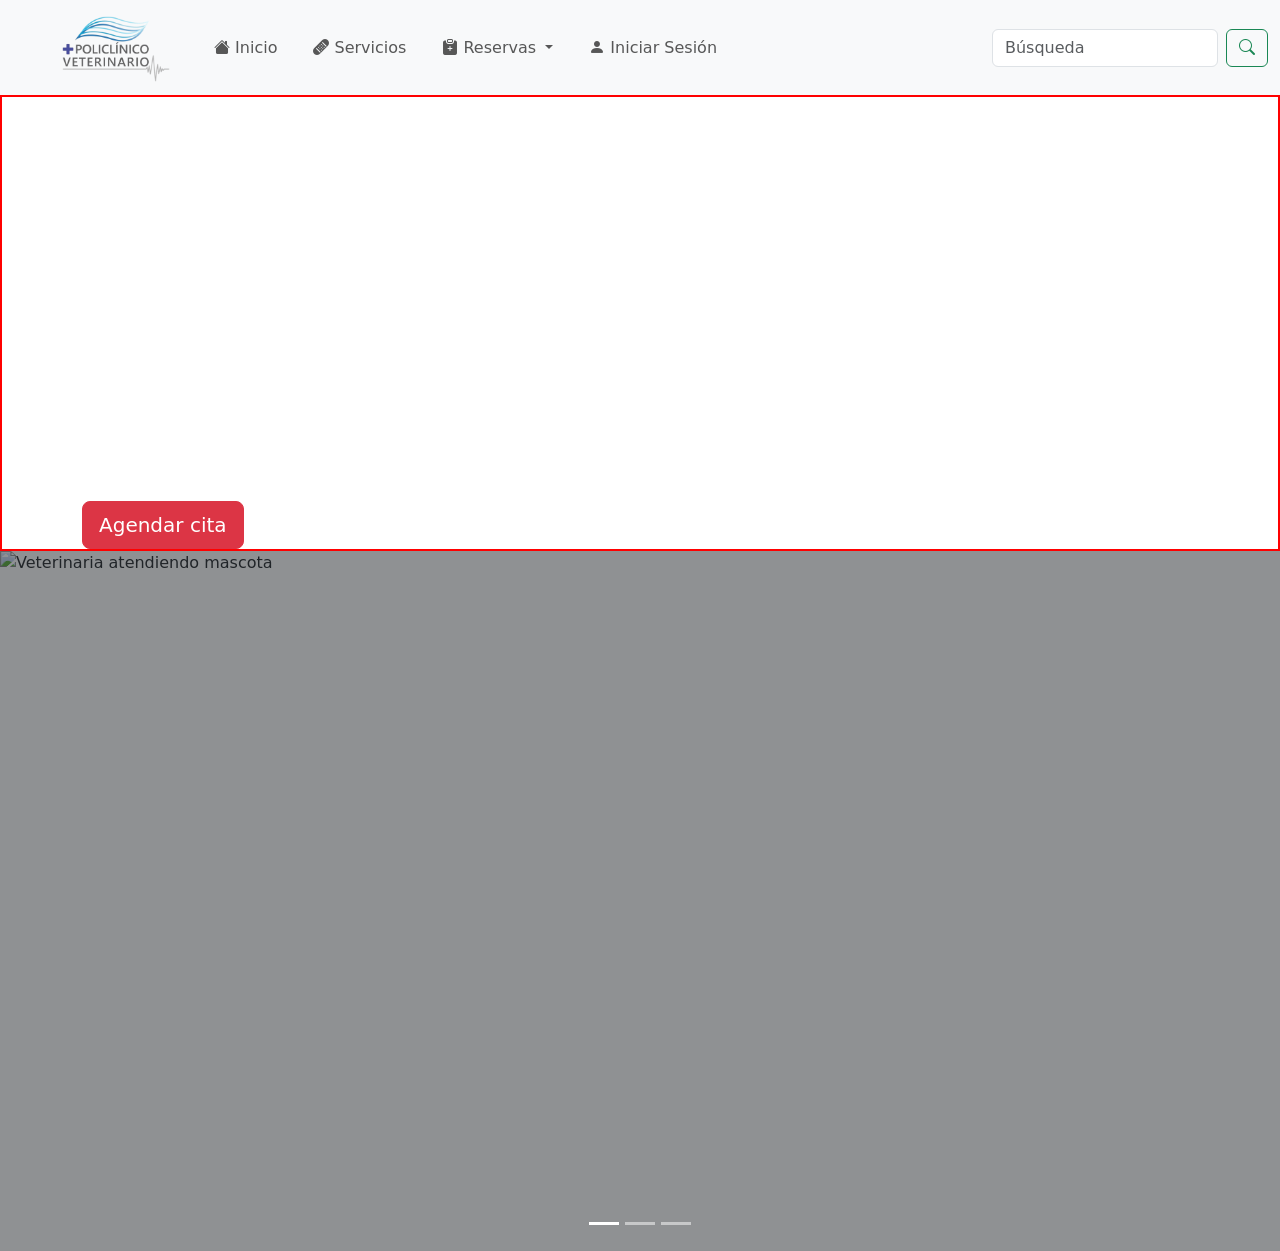
==== embarvet.com/index.html @ 20973fa3 "Add files via upload" ====
<!doctype html>
<html lang="es">
  <head>
    <meta charset="utf-8" />
    <meta name="viewport" content="width=device-width, initial-scale=1" />
    <title>Policlínico Veterinario</title>
    <link
      href="public/css/bootstrap.min.css"
      rel="stylesheet"
      crossorigin="anonymous"
    />
    <link
      rel="stylesheet"
      href="https://cdn.jsdelivr.net/npm/bootstrap-icons@1.13.1/font/bootstrap-icons.min.css"
    />
    <script src="public/js/jquery-4.0.0.min.js"></script>
  </head>
  <body>
    <header>
      <!--Navbar-->
      <nav class="navbar navbar-expand-lg bg-body-tertiary">
        <div class="container-fluid ms-5">
          <a class="navbar-brand" href="#">
            <img
              src="img/embarvet-logo.png"
              alt="Logo"
              width="110"
              height="auto"
              class="d-inline-block align-text-top"
            />
          </a>
          <button
            class="navbar-toggler"
            type="button"
            data-bs-toggle="collapse"
            data-bs-target="#navbarSupportedContent"
            aria-controls="navbarSupportedContent"
            aria-expanded="false"
            aria-label="Toggle navigation"
          >
            <span class="navbar-toggler-icon"></span>
          </button>
          <div class="collapse navbar-collapse" id="navbarSupportedContent">
            <ul class="navbar-nav me-auto mb-2 mb-lg-0">
              <li class="nav-item">
                <a
                  class="nav-link btn btn-outline-info"
                  aria-current="page"
                  href="#"
                  ><i class="bi bi-house-fill"></i> Inicio</a
                >
              </li>
              <li class="nav-item">
                <a class="nav-link btn btn-outline-info" href="#"
                  ><i class="bi bi-bandaid-fill"></i> Servicios</a
                >
              </li>
              <li class="nav-item dropdown">
                <a
                  class="nav-link dropdown-toggle btn btn-outline-info"
                  href="#"
                  role="button"
                  data-bs-toggle="dropdown"
                  aria-expanded="false"
                >
                  <i class="bi bi-clipboard-plus-fill"></i> Reservas
                </a>
                <ul class="dropdown-menu">
                  <li><a class="dropdown-item" href="#">Agendar cita</a></li>
                  <li><a class="dropdown-item" href="#">Ver mis citas</a></li>
                  <li><hr class="dropdown-divider" /></li>
                  <li>
                    <a class="dropdown-item" href="#">Cancelar cita</a>
                  </li>
                </ul>
              </li>
              <li class="nav-item">
                <a class="nav-link btn btn-outline-info"
                  ><i class="bi bi-person-fill"></i> Iniciar Sesión</a
                >
              </li>
            </ul>
            <form class="d-flex" role="search">
              <input
                class="form-control me-2"
                type="search"
                placeholder="Búsqueda"
                aria-label="Search"
              />
              <button class="btn btn-outline-success" type="submit">
                <i class="bi bi-search"></i>
              </button>
            </form>
          </div>
        </div>
      </nav>
    </header>

    <!--Carousel-->
    <section>
      <div class="hero-content text-white" style="border: 2px solid red">
        <div class="container">
          <div class="col-md-6 col-lg-5">
            <h1 class="display-3 fw-bold">
              El cuidado que tu mascota necesita
            </h1>
            <p class="lead fs-4">
              Atención profesional con respaldo académico.
            </p>
            <a href="#" class="btn btn-danger btn-lg">Agendar cita</a>
          </div>
        </div>
      </div>
      <div
        id="carouselExampleAutoplaying"
        class="carousel slide position-relative"
        data-bs-ride="carousel"
        data-bs-interval="4000"
        data-bs-pause="false"
      >
        <div class="carousel-indicators">
          <button
            type="button"
            data-bs-target="#carouselExampleAutoplaying"
            data-bs-slide-to="0"
            class="active"
            aria-current="true"
            aria-label="Slide 1"
          ></button>
          <button
            type="button"
            data-bs-target="#carouselExampleAutoplaying"
            data-bs-slide-to="1"
            aria-label="Slide 2"
          ></button>
          <button
            type="button"
            data-bs-target="#carouselExampleAutoplaying"
            data-bs-slide-to="2"
            aria-label="Slide 3"
          ></button>
        </div>
        <div class="carousel-inner">
          <div class="carousel-item active">
            <img
              src="img/hero-image-vet.jpg"
              style="height: 700px; width: 100%; object-fit: cover"
              class="d-block w-100"
              alt="Veterinaria atendiendo mascota"
            />
            <div
              class="position-absolute top-0 start-0 w-100 h-100 bg-dark opacity-50"
            ></div>
          </div>
          <div class="carousel-item">
            <img
              src="img/hero-image-launch.png"
              style="height: 700px; width: 100%; object-fit: cover"
              class="d-block w-100"
              alt="Inauguración del Policlínico"
            />
            <div
              class="position-absolute top-0 start-0 w-100 h-100 bg-dark opacity-50"
            ></div>
          </div>
          <div class="carousel-item">
            <img
              src="img/hero-image-crew.jpg"
              style="height: 700px; width: 100%; object-fit: cover"
              class="d-block w-100"
              alt="Equipo del Policlínico"
            />
            <div
              class="position-absolute top-0 start-0 w-100 h-100 bg-dark opacity-50"
            ></div>
          </div>
        </div>
      </div>
    </section>
    <script src="https://cdn.jsdelivr.net/npm/bootstrap@5.3.2/dist/js/bootstrap.bundle.min.js"></script>
  </body>
</html>
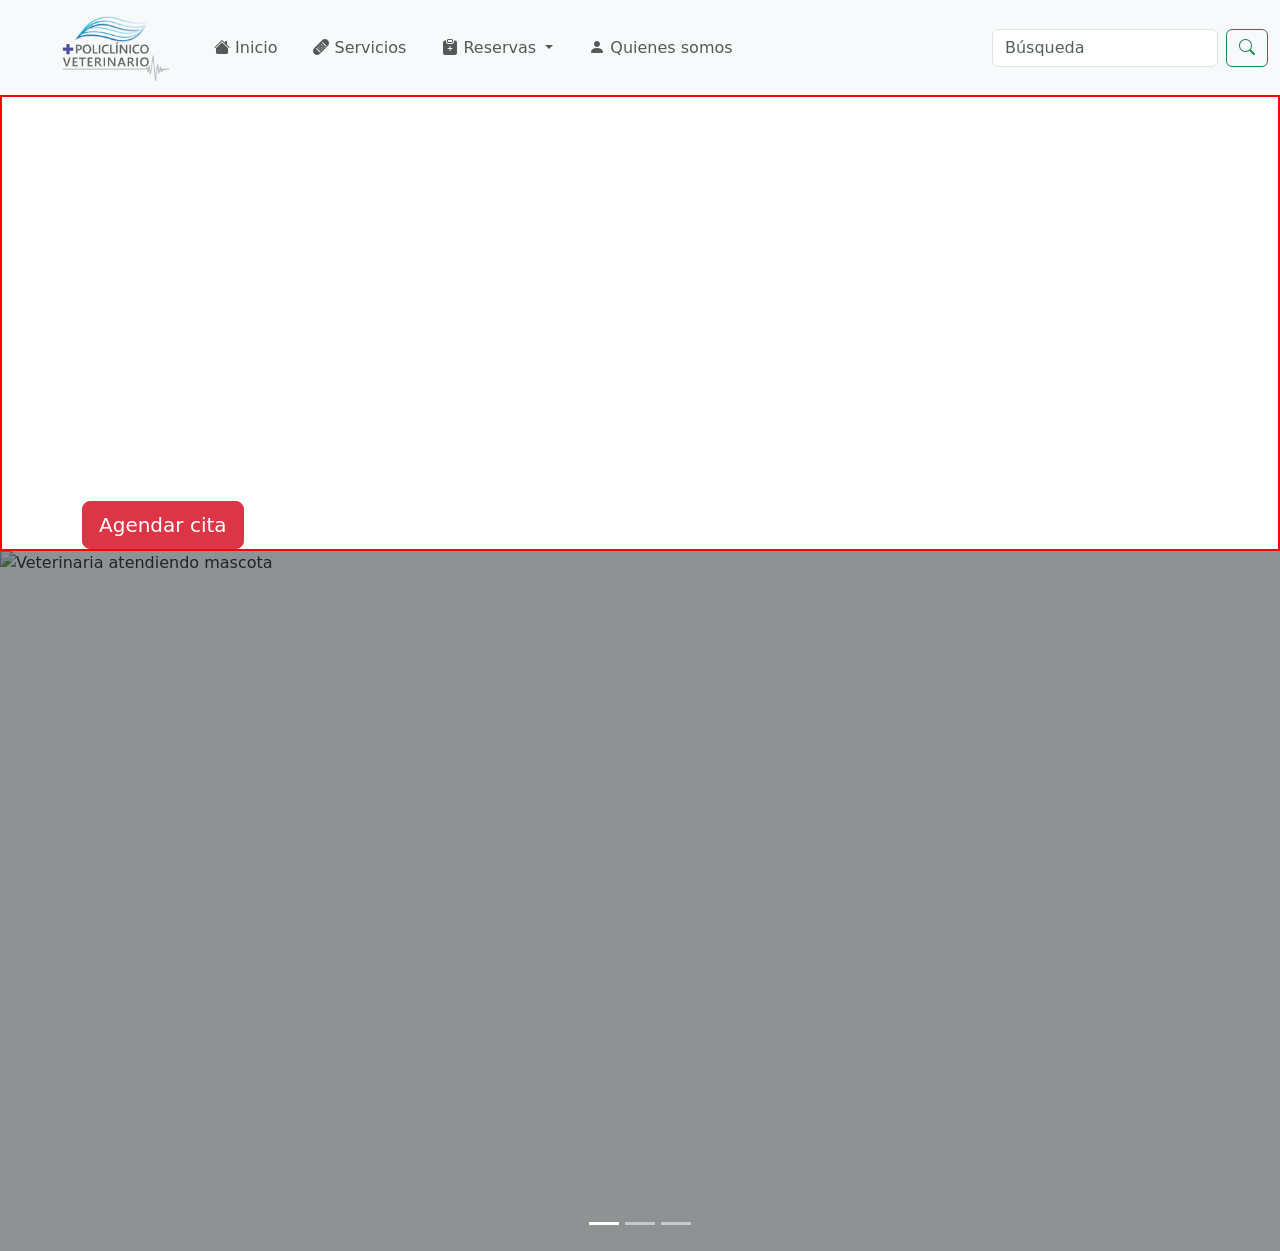
==== commit 21ecc74a: "Changed login button" ====
--- a/embarvet.com/index.html
+++ b/embarvet.com/index.html
@@ -76,7 +76,7 @@
               </li>
               <li class="nav-item">
                 <a class="nav-link btn btn-outline-info"
-                  ><i class="bi bi-person-fill"></i> Iniciar Sesión</a
+                  ><i class="bi bi-person-fill"></i> Quienes somos</a
                 >
               </li>
             </ul>
